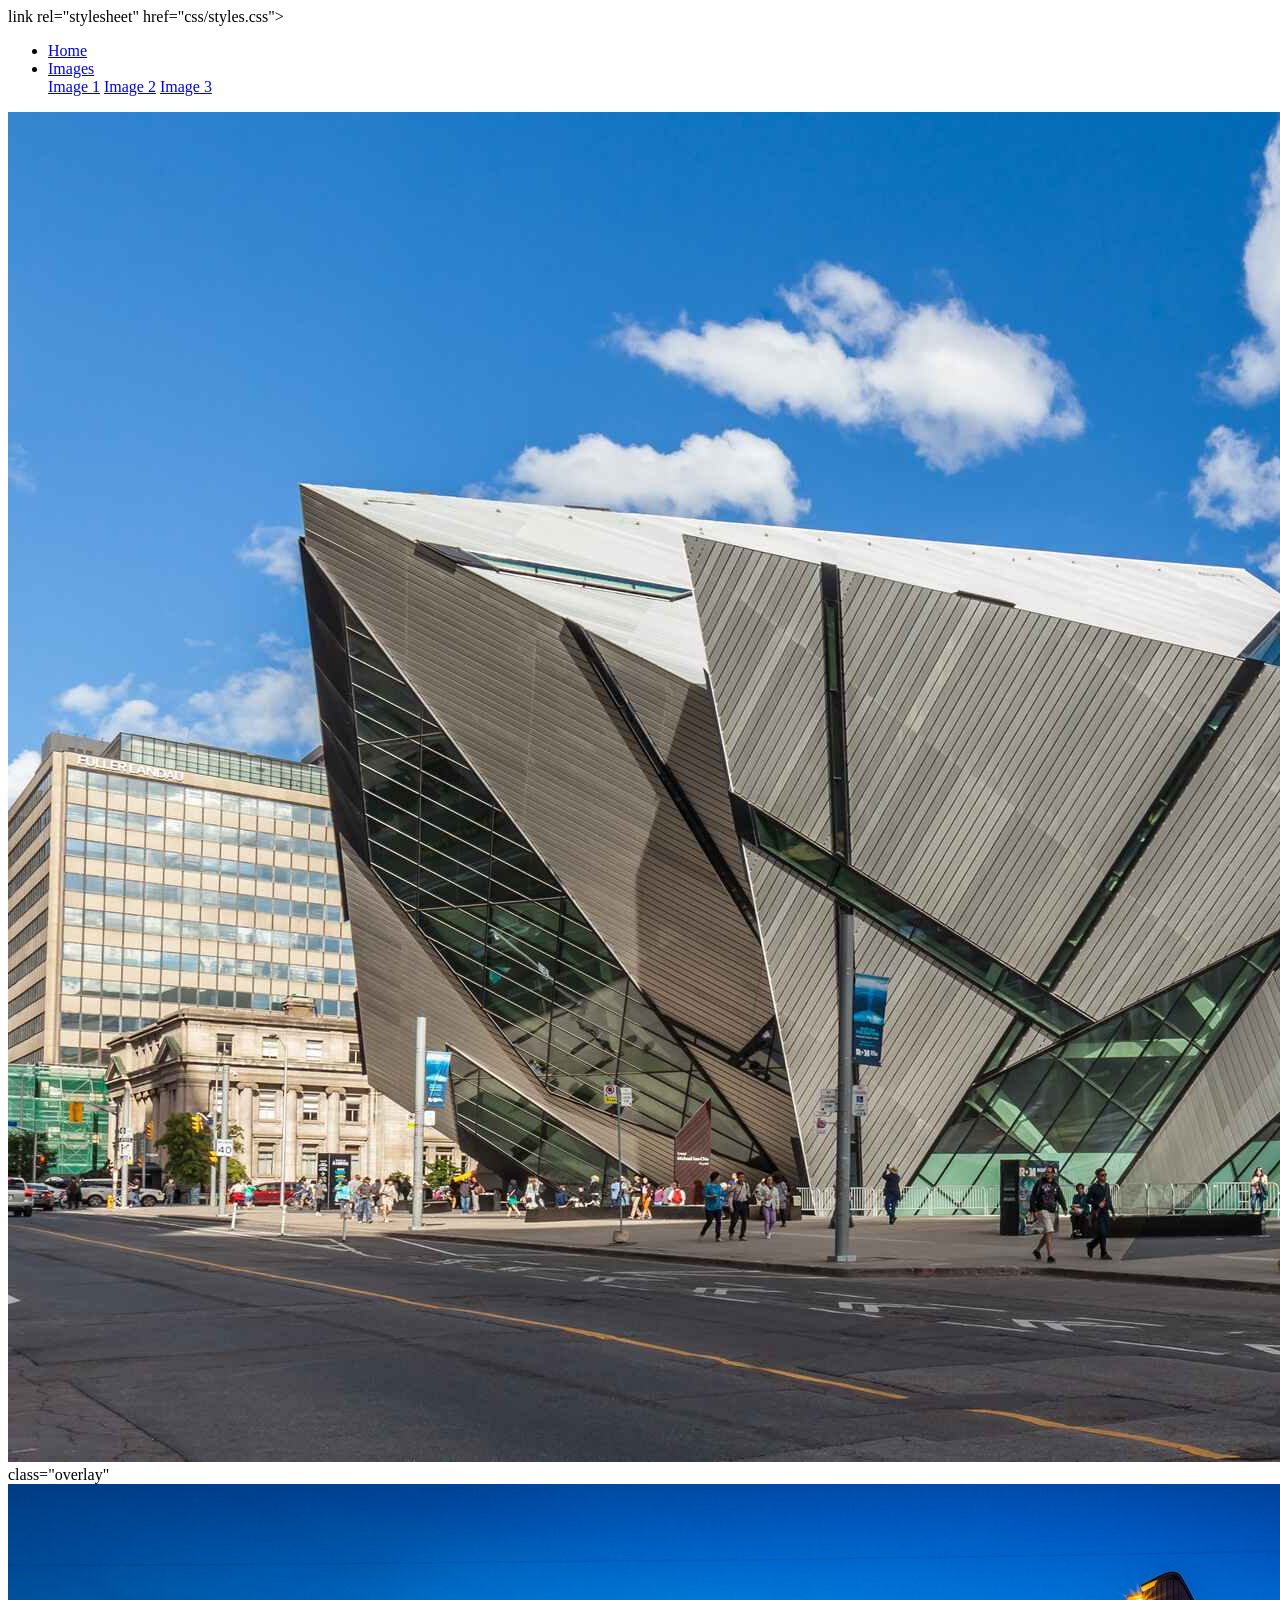
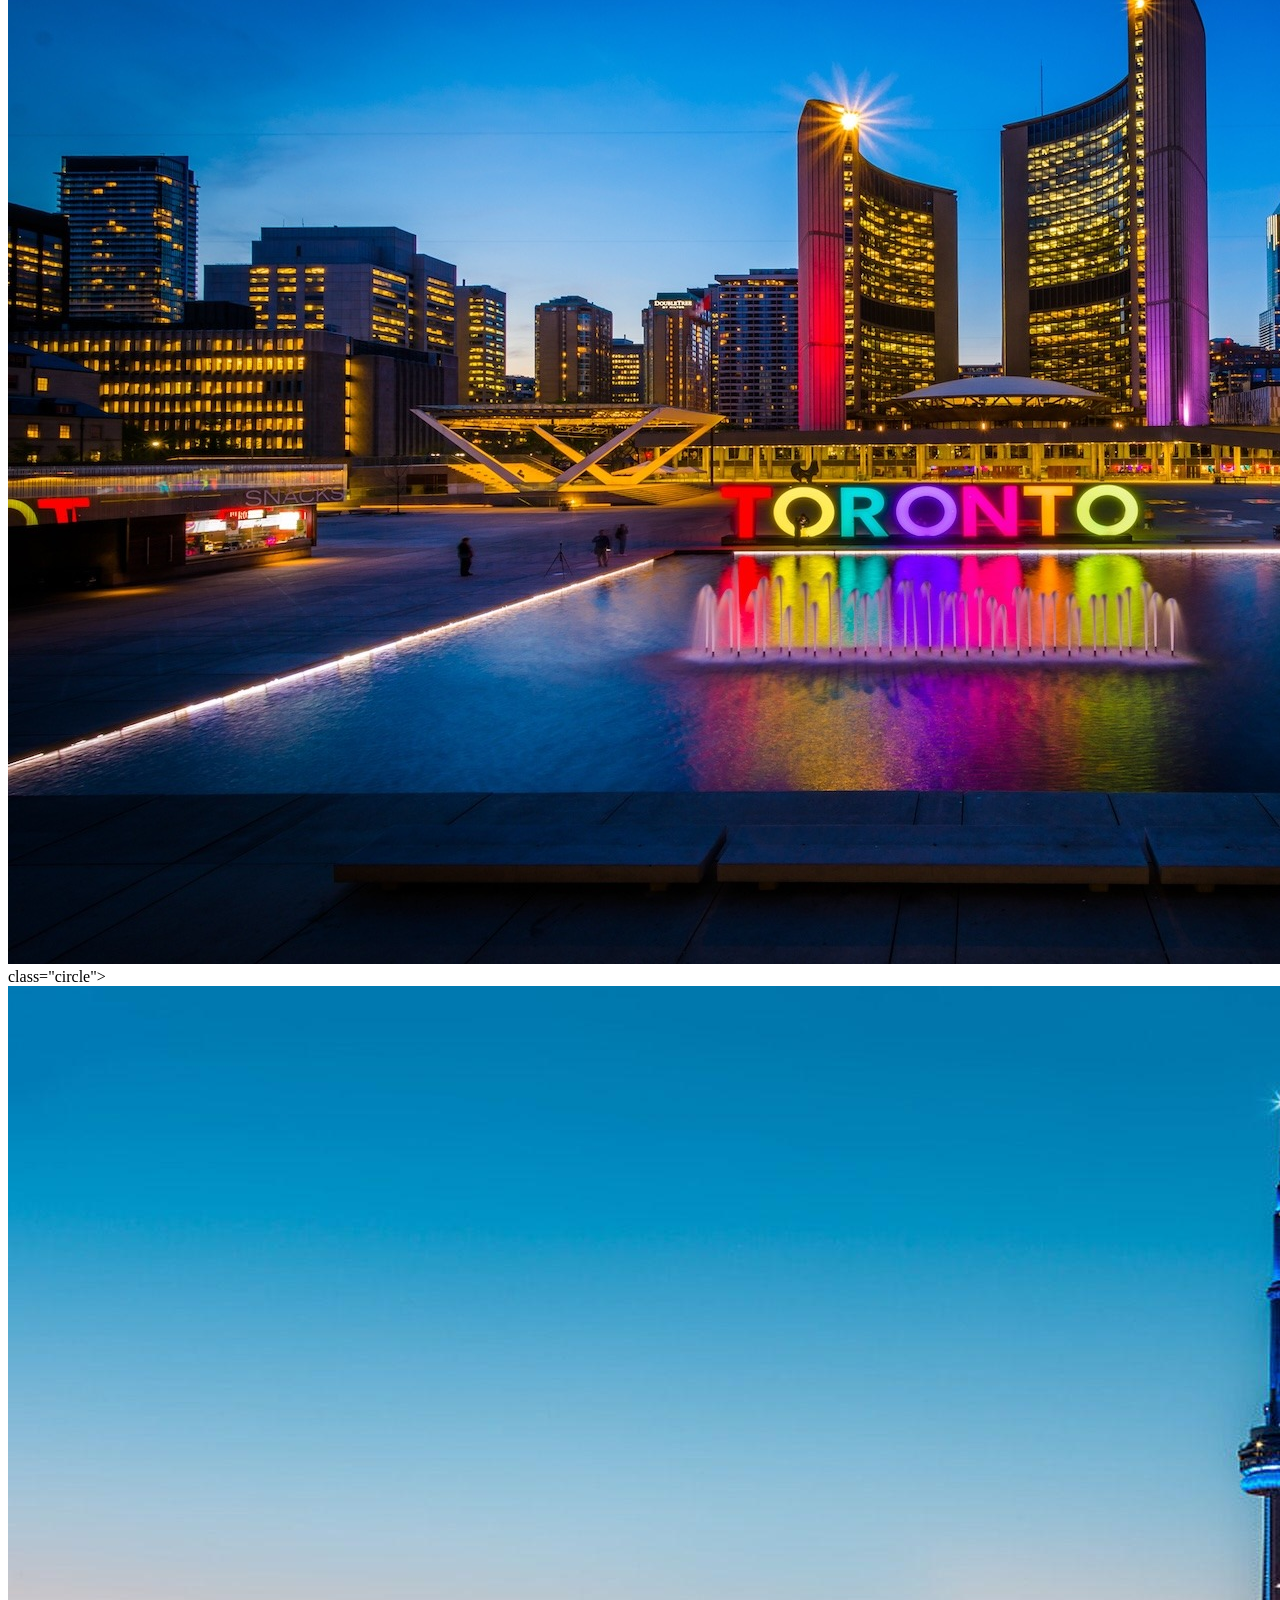
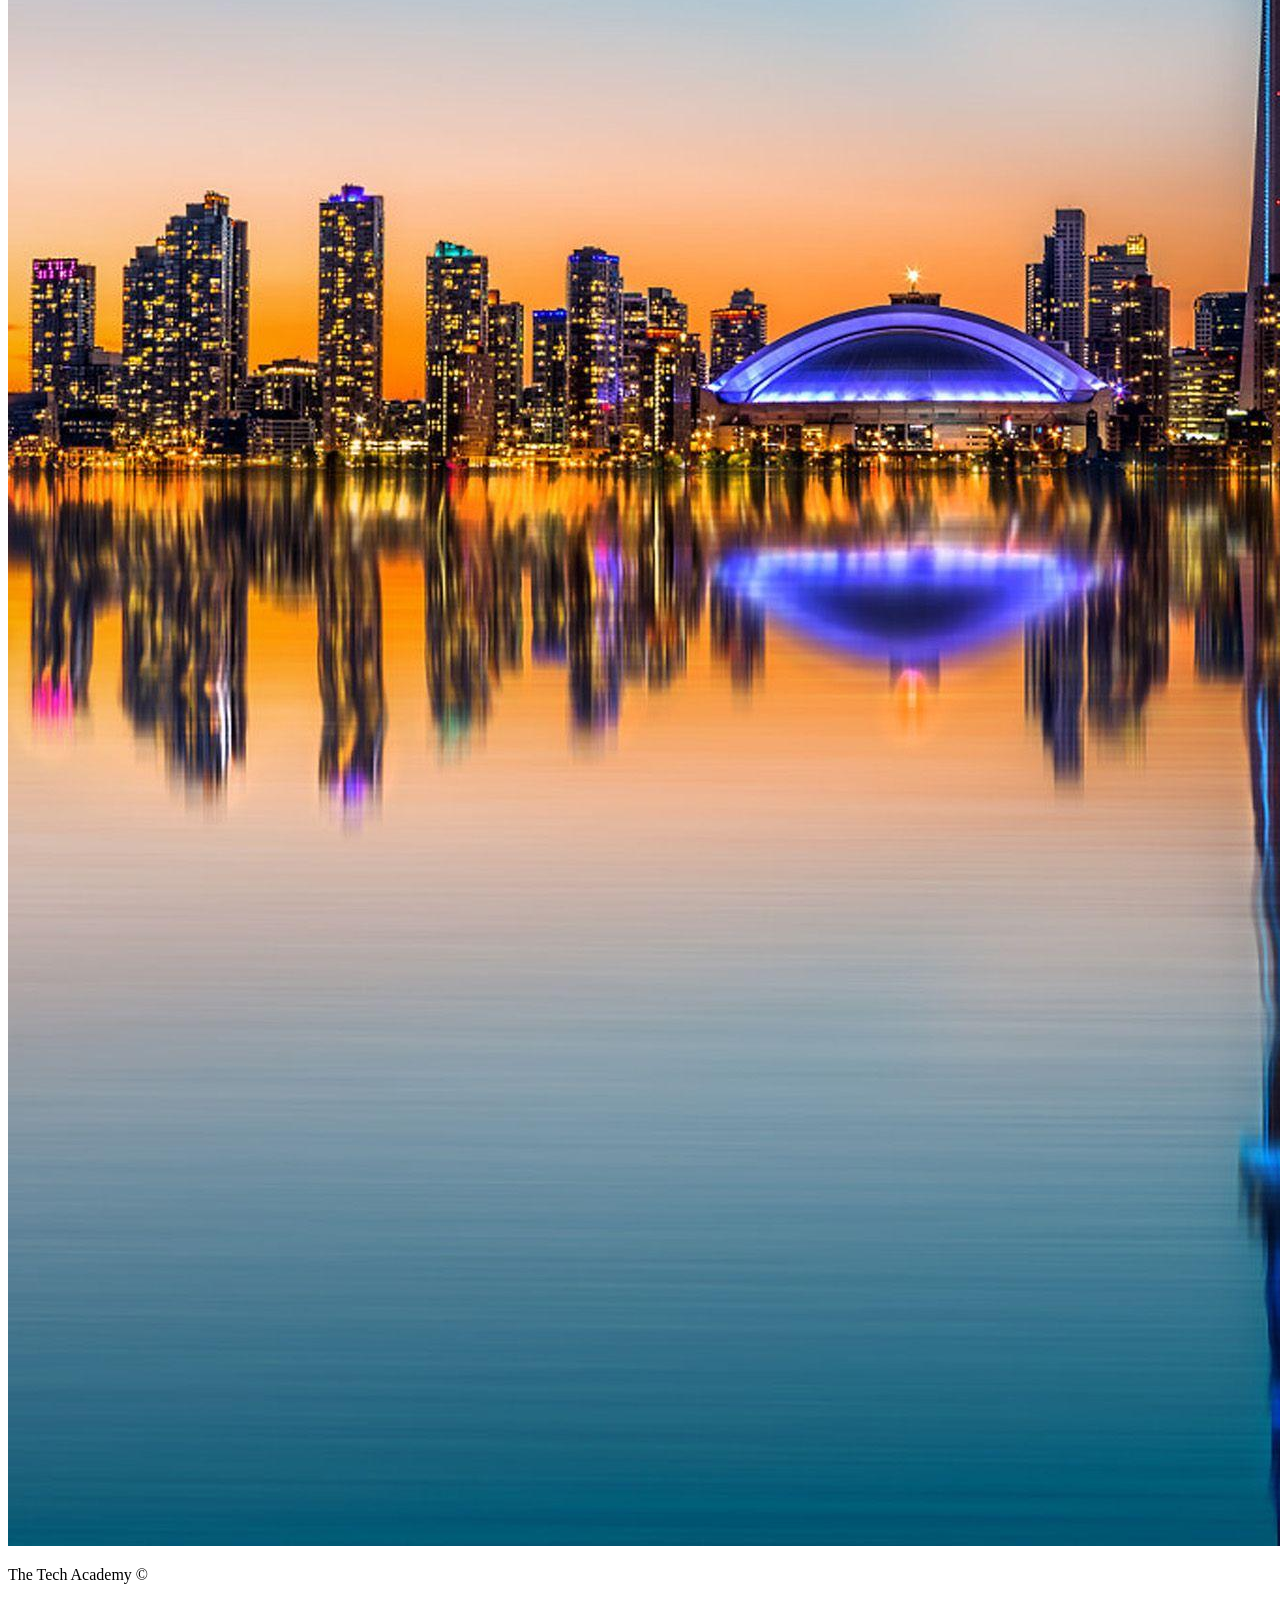
==== Creating-CSS-Effects/index.html @ 92de46ca "Add Creating-CSS-Effects" ====
<!DOCTYPE html>
<html>
    <head>
        <title>Creating Effects with CSS</title>
        <meta charset="UTF-8"> 
        link rel="stylesheet" href="css/styles.css"> 
    </head>
    <body>
        <!--Navbar-->
        <nav class="nav-bar">
            <ul>
                <li>
                    <a href="#">Home</a>
                </li>
                <li class="drop">
                    <a href="#">Images</a>
                    <div class="rollover-menu">
                        <a href="#image1">Image 1</a>
                        <a href="#image2">Image 2</a>
                        <a href="#image3">Image 3</a>
                    </div>
                </li>
           </ul>
        </nav>
        <!--Images-->
        <section>
            <!--IMAGE ONE-->
            <div class="image-container" id="image1">
                <img src="images/Toronto One.jpg">
                <div> class="overlay"</div>
            </div>
            <!--IMAGE TWO-->
            <div class="image-container" id="image2">
                <img src="images/Toronto Two.jpg" class="zoom">
            </div>
            <!--IMAGE THREE-->
            <div class="image-container" id="image3">
                <div> class="circle">
                <img src="images/Toronto Three.jpg">
                </div>
            </div>
        </section>
        <!--FOOTER-->
    <footer>
            <div class="footer-text">
    <p> The Tech Academy &copy</p>
            </div>
        </footer>
    </body>
</html>
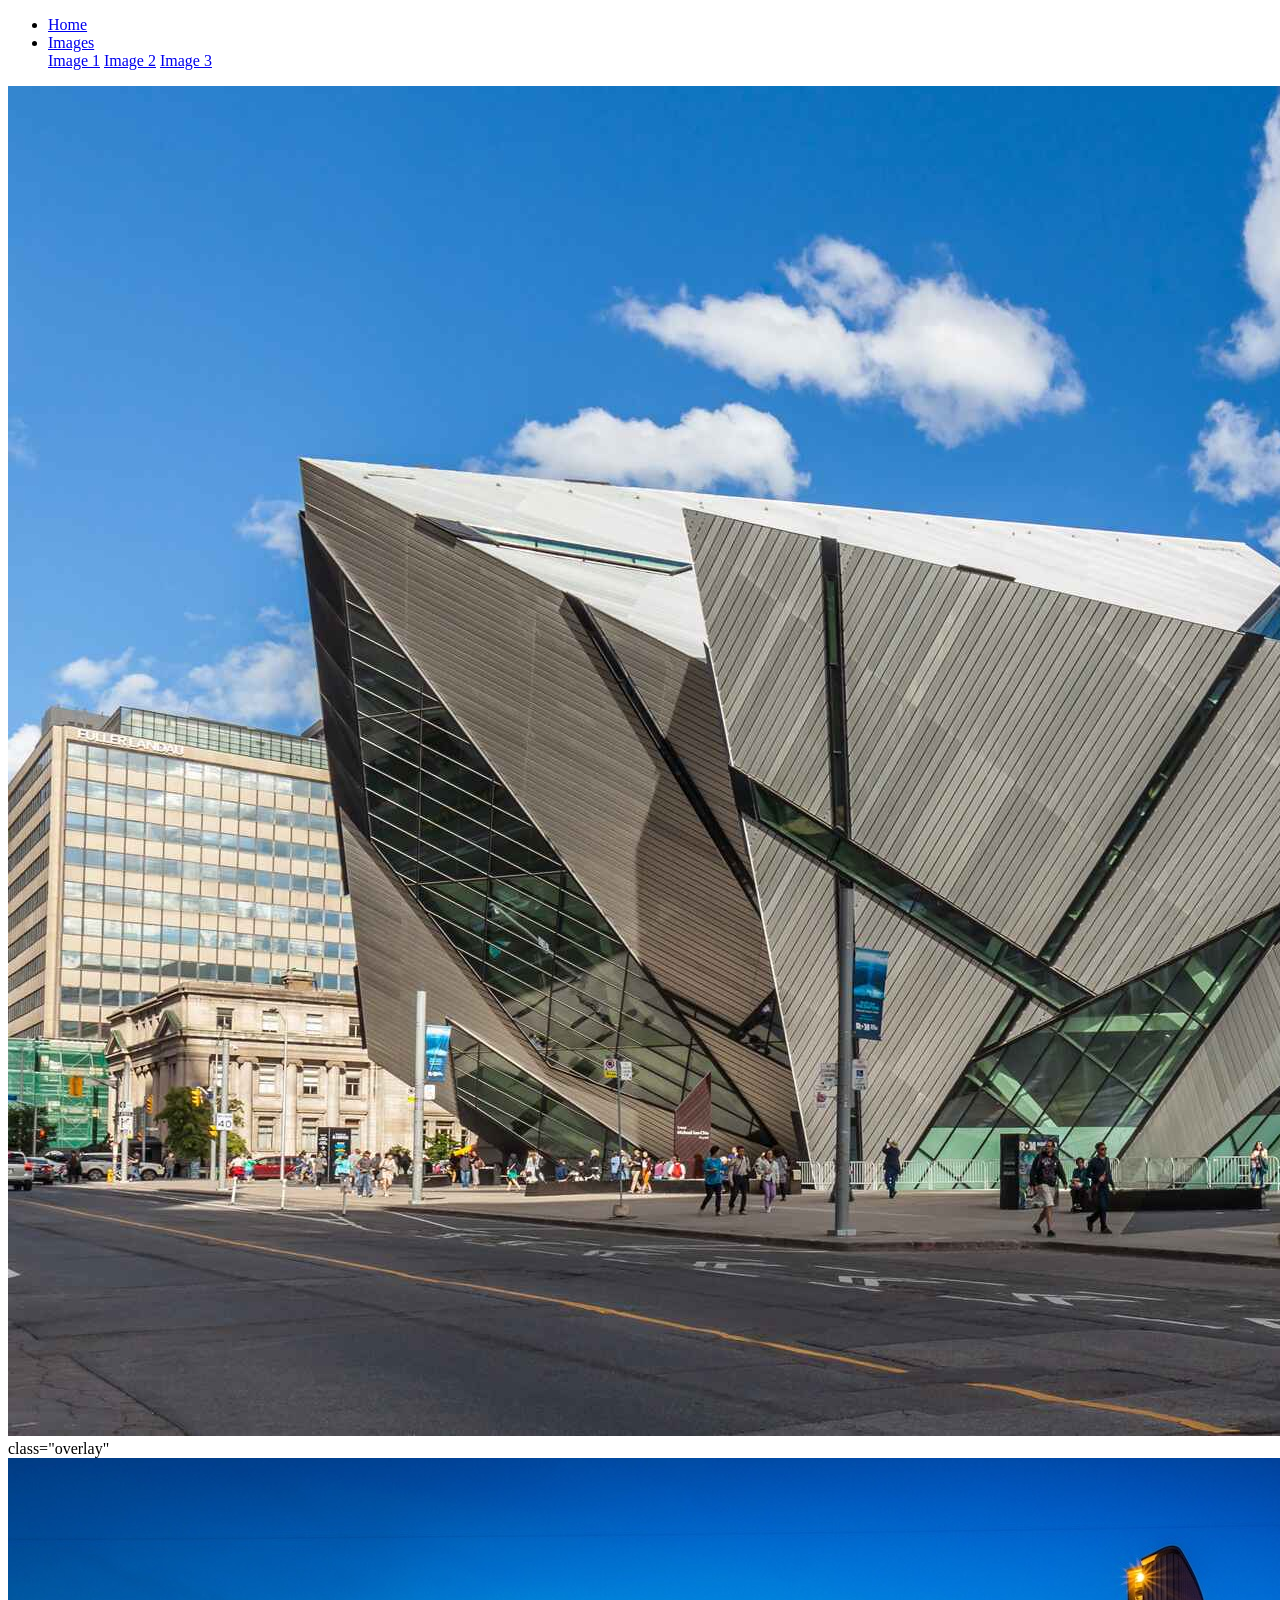
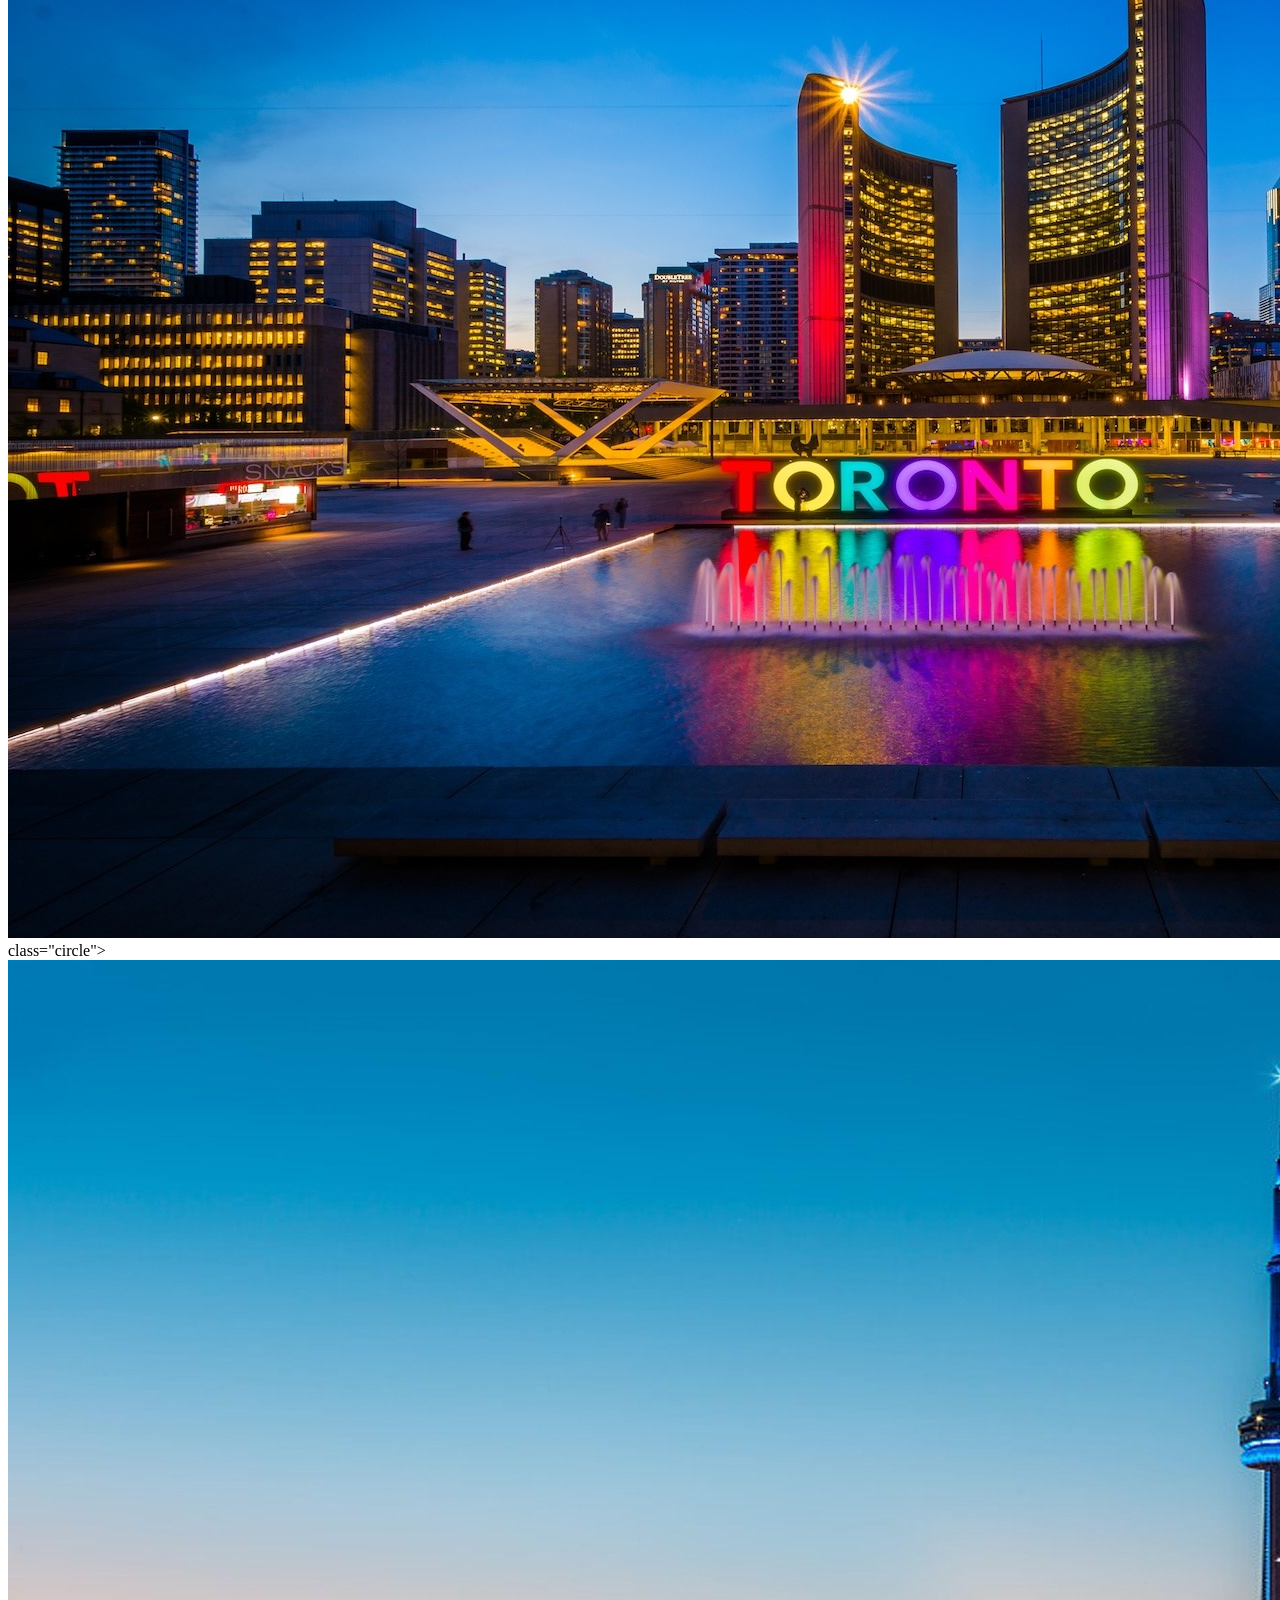
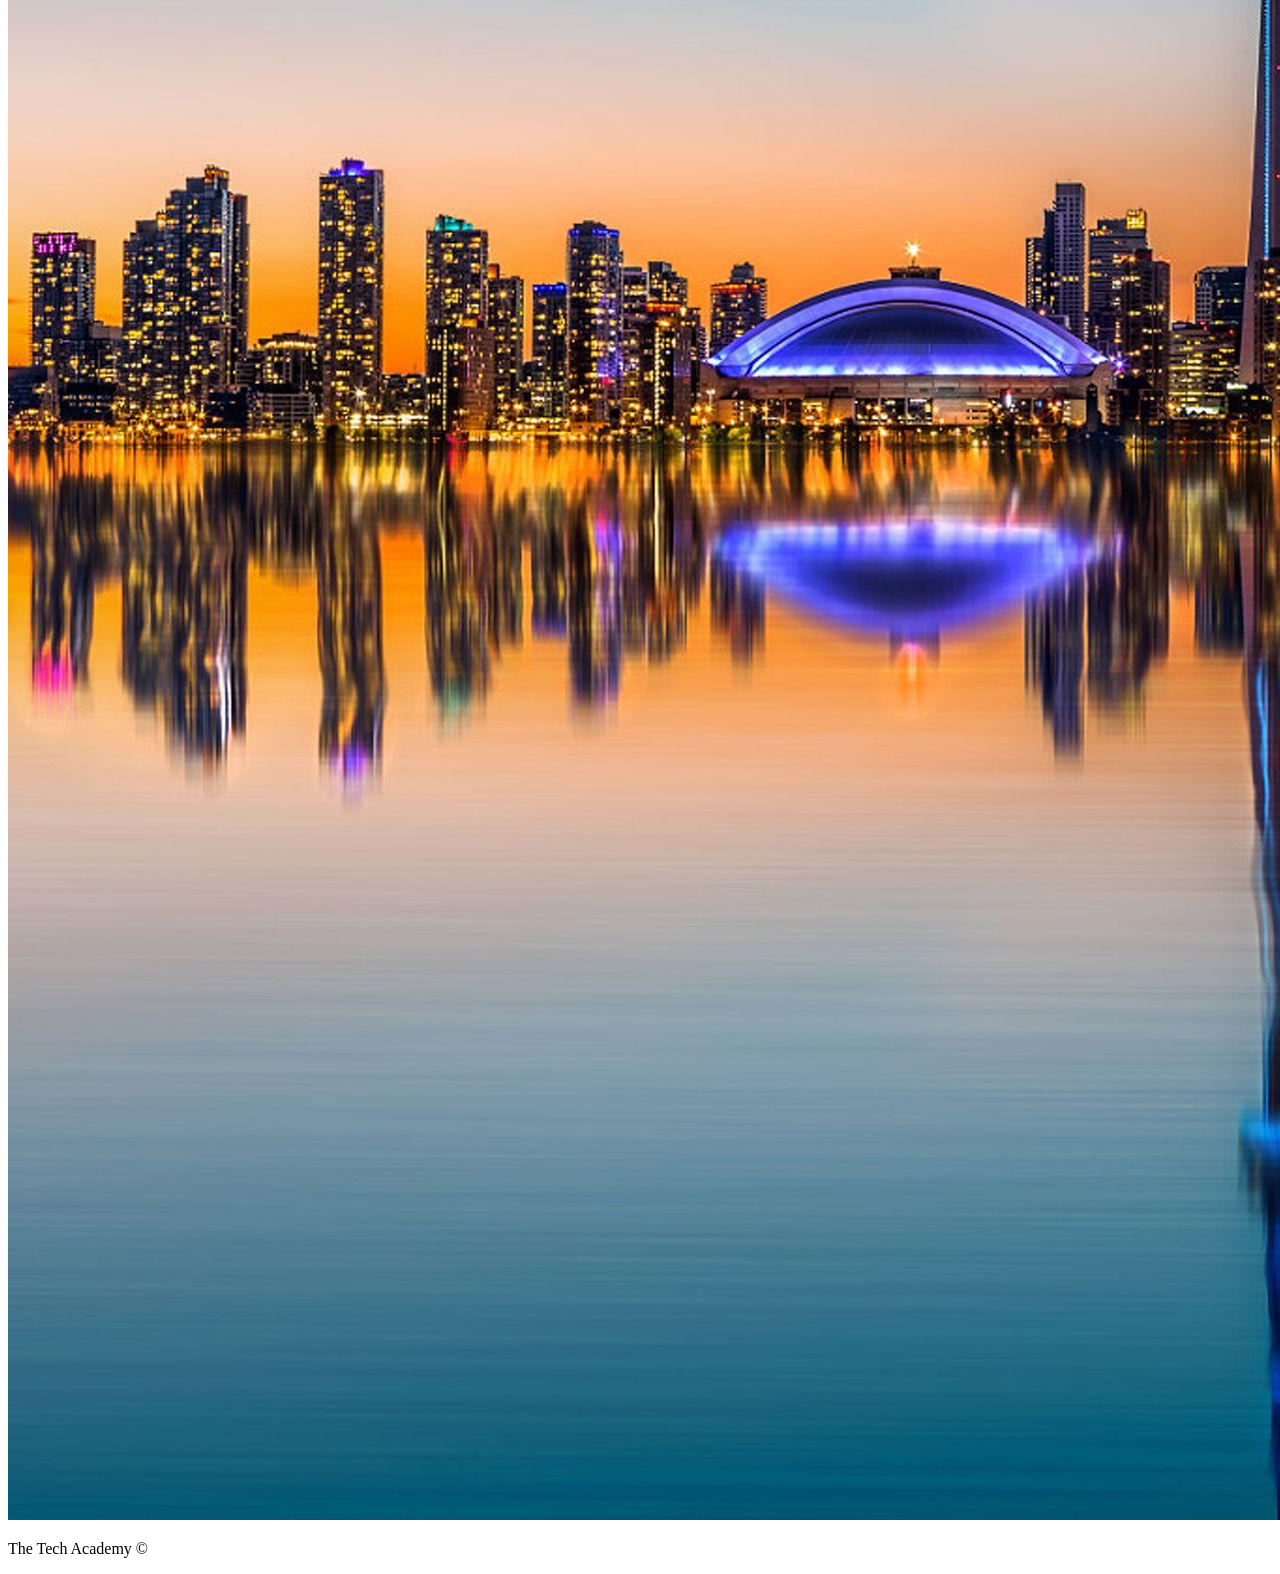
==== commit 9d1b973e: "Add Creating-CSS-Effects" ====
--- a/Creating-CSS-Effects/index.html
+++ b/Creating-CSS-Effects/index.html
@@ -3,6 +3,9 @@
     <head>
         <title>Creating Effects with CSS</title>
         <meta charset="UTF-8"> 
+        <link rel="preconnect" href="https://fonts.googleapis.com">
+        <link rel="preconnect" href="https://fonts.gstatic.com" crossorigin>
+        <link href="https://fonts.googleapis.com/css2?family=Quantico:ital,wght@0,400,0,700;1,400;1,700&display=swap"
         link rel="stylesheet" href="css/styles.css"> 
     </head>
     <body>
